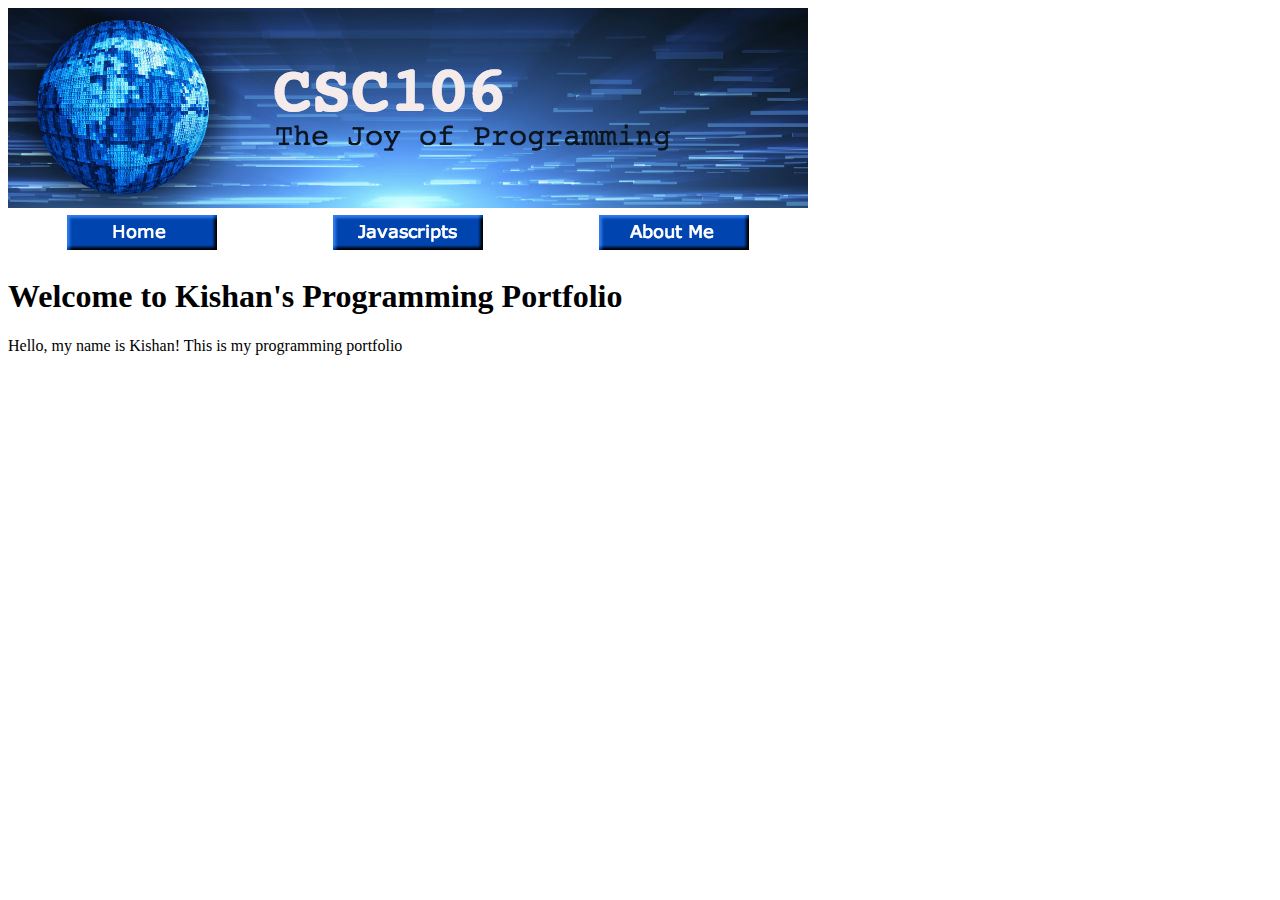
==== index.html @ 85820b56 "Update index.html" ====
<!DOCTYPE html>
<html>
    <head>
        <meta charset="utf-8">
        <title>Kishan's Programming Portfolio</title>
    </head>
    <body>
<img src = "csc106_banner.jpeg"> <br>
        <table width = "800px"> 
            <tr> 
                <td align = "center"> <a href = "index.html" > <img src = "home.png" > </td>
		        <td align = "center"> <a href = "js.html" > <img src = "js.png" > </td>
		        <td align = "center"> <a href = "abtme.html" > <img src = "abtme.png" > </td>
            </tr>
        </table>
        
        <h1> Welcome to Kishan's Programming Portfolio </h1>
        
	    Hello, my name is Kishan! This is my programming portfolio 
        
    </body>
</html>
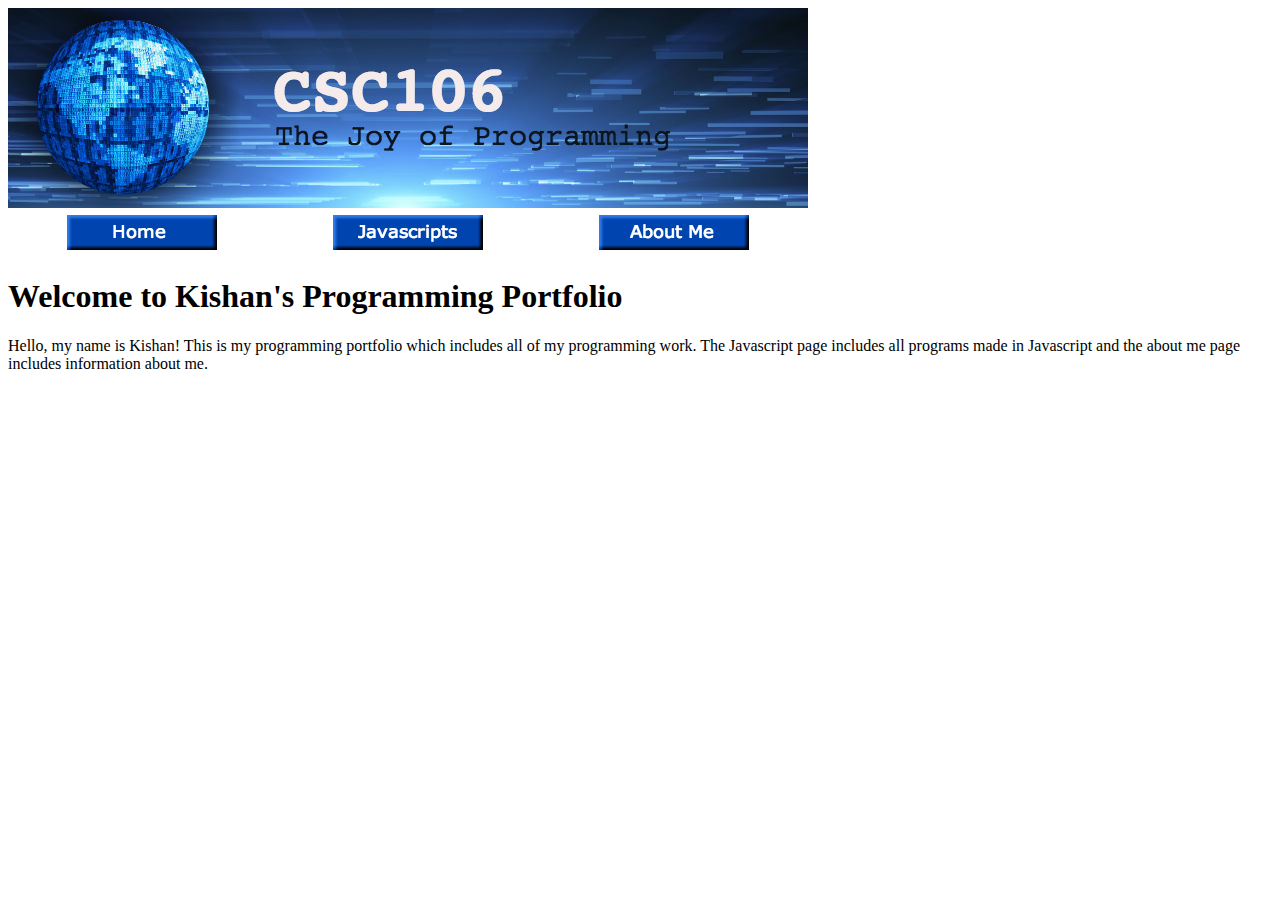
==== commit f9a4c4a7: "Update index.html" ====
--- a/index.html
+++ b/index.html
@@ -9,14 +9,15 @@
         <table width = "800px"> 
             <tr> 
                 <td align = "center"> <a href = "index.html" > <img src = "home.png" > </td>
-		        <td align = "center"> <a href = "js.html" > <img src = "js.png" > </td>
-		        <td align = "center"> <a href = "abtme.html" > <img src = "abtme.png" > </td>
+		        <td align = "center"> <a href = "javascript.html" > <img src = "js.png" > </td>
+		        <td align = "center"> <a href = "about.html" > <img src = "abtme.png" > </td>
             </tr>
         </table>
         
         <h1> Welcome to Kishan's Programming Portfolio </h1>
         
-	    Hello, my name is Kishan! This is my programming portfolio 
+	    Hello, my name is Kishan! This is my programming portfolio which includes all of my programming work. 
+	    The Javascript page includes all programs made in Javascript and the about me page includes information about me. 
         
     </body>
 </html>
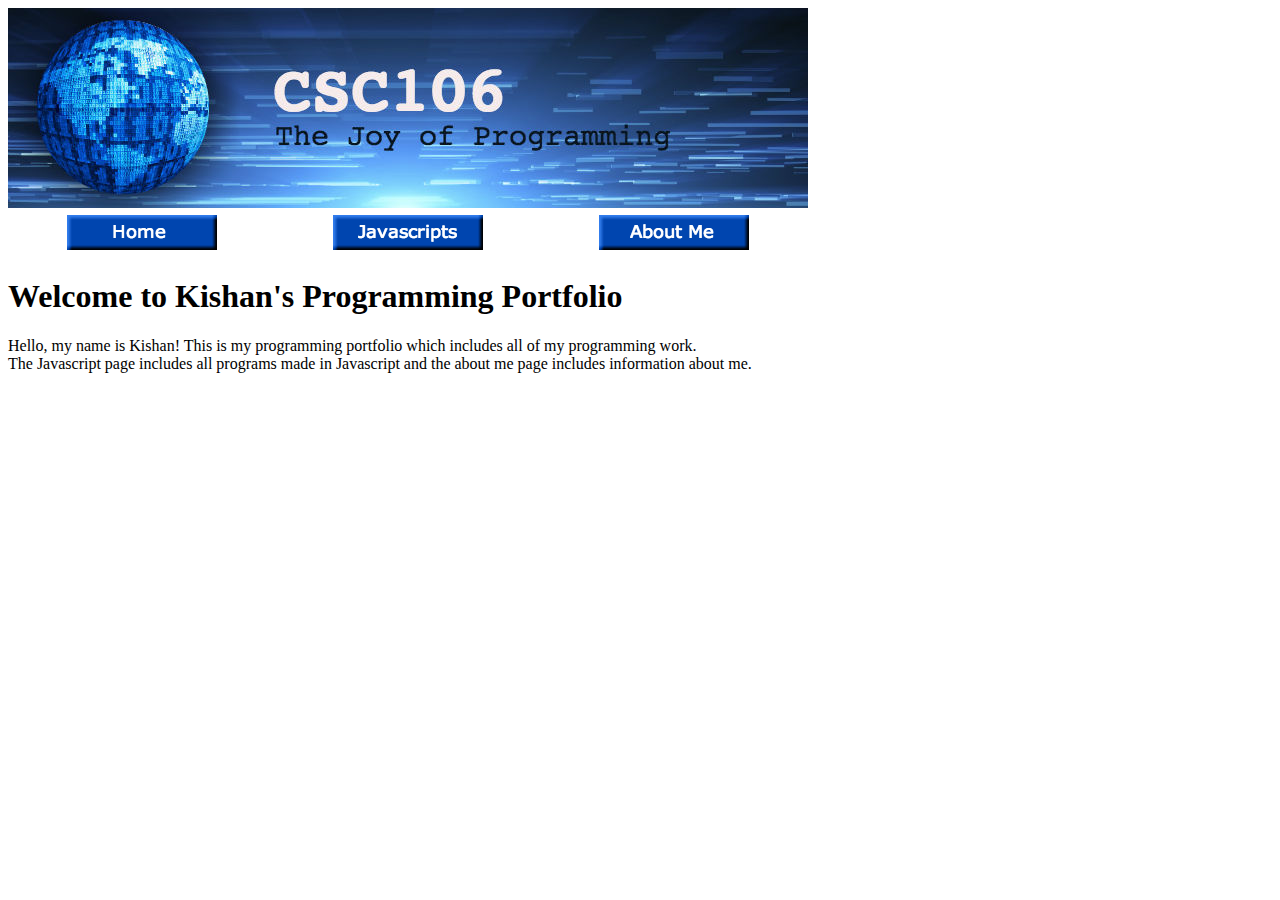
==== commit 567ee31b: "Update index.html" ====
--- a/index.html
+++ b/index.html
@@ -16,7 +16,7 @@
         
         <h1> Welcome to Kishan's Programming Portfolio </h1>
         
-	    Hello, my name is Kishan! This is my programming portfolio which includes all of my programming work. 
+	    Hello, my name is Kishan! This is my programming portfolio which includes all of my programming work. <br>
 	    The Javascript page includes all programs made in Javascript and the about me page includes information about me. 
         
     </body>
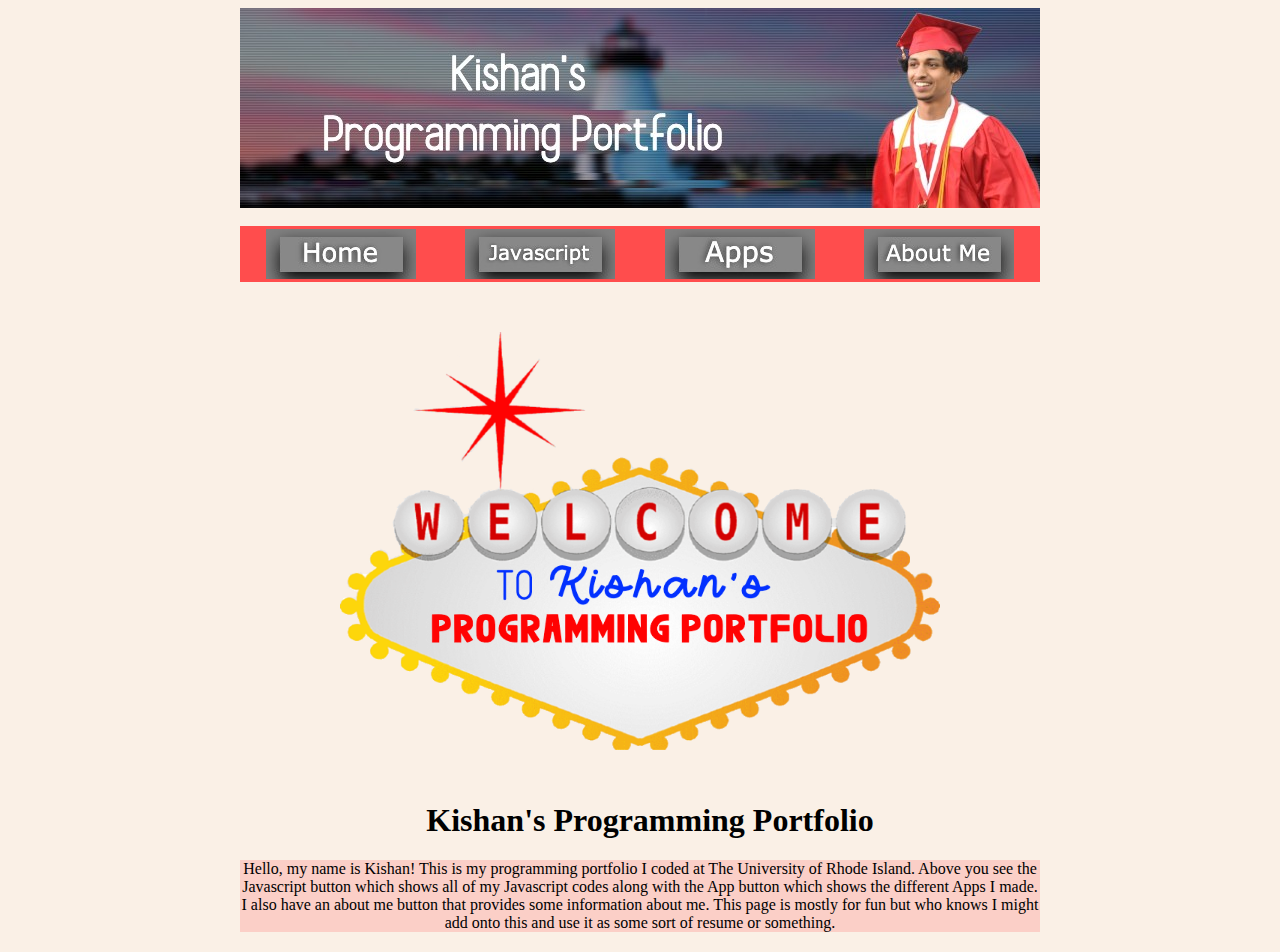
==== commit c57bca4a: "Update index.html" ====
--- a/index.html
+++ b/index.html
@@ -1,23 +1,33 @@
+
 <!DOCTYPE html>
 <html>
     <head>
         <meta charset="utf-8">
         <title>Kishan's Programming Portfolio</title>
+<link rel="stylesheet" href="style.css">
     </head>
     <body>
-<img src = "csc106_banner.jpeg"> <br>
-        <table width = "800px"> 
+<img src = "myBanner.jpg"> <br>
+        <table id = "buttons" width = "800px"> 
             <tr> 
-                <td align = "center"> <a href = "index.html" > <img src = "home.png" > </td>
-		        <td align = "center"> <a href = "javascript.html" > <img src = "js.png" > </td>
-		        <td align = "center"> <a href = "about.html" > <img src = "abtme.png" > </td>
+                <td align = "center"> <a href = "index.html" > <img src = "home.jpg" > </td>
+		<td align = "center"> <a href = "js.html" > <img src = " javascript.jpg" > </td>
+		<td align = "center "> <a href = "apps.html" > <img src = " apps.jpg" > </td>
+		<td align = "center "> <a href = "abtme.html" > <img src = " about.jpg" > </td>
             </tr>
+        
         </table>
+
+	<img id = "welcomesign" src = "welcomesign.png" width = "600px">
+
+        <h1 id = "kpph" > <strong> Kishan's </strong> Programming Portfolio </h1>
+
+
         
-        <h1> Welcome to Kishan's Programming Portfolio </h1>
-        
-	    Hello, my name is Kishan! This is my programming portfolio which includes all of my programming work. <br>
-	    The Javascript page includes all programs made in Javascript and the about me page includes information about me. 
-        
+       <p id = "homep" width = 800px> Hello, my name is Kishan! This is my programming portfolio I coded at The University of Rhode Island. 
+	       Above you see the Javascript button which shows all of my Javascript codes along with the App button which shows the different Apps I made. 
+	       I also have an about me button that provides some information about me. This page is mostly for fun but who knows I might add onto this and use it as some sort of resume or something.
+	</p>
+	
     </body>
 </html>
--- a/style.css
+++ b/style.css
@@ -0,0 +1,113 @@
+body {
+  background-color: linen;
+}
+
+h1 {
+  color: black;
+  margin-left: 20px;
+}
+
+img {
+  display: block;
+  margin-left: auto;
+  margin-right: auto;
+}
+
+#buttons {
+ margin-left: auto;
+ margin-right: auto;
+ Background-color: rgb(255,77,77);
+ 
+}
+
+#welcomesign {
+
+Margin-top: 50px;
+ 
+}
+
+#kpph {
+Margin-top: -130px;
+text-align: center;
+}
+
+#homep{
+text-align: center;
+Margin-right: auto;
+Margin-left: auto;
+Margin-bottom: 20px;
+background: rgba(255, 77, 77, .2);
+max-width: 800px;
+min-width: 100px;
+}
+
+#abth{
+Text-align: center;
+}
+
+#abtmep {
+
+ Margin-top: 30px;
+ Text-align: center;
+ Margin-left: auto;
+ Margin-right: auto;
+background: rgba(255, 77, 77, .2);
+max-width: 800px;
+min-width: 100px;
+
+}
+
+#abtdiv{
+
+}
+
+
+#aboutbody {
+background-image: url(newbdownt.png);
+}
+
+
+#kishan {
+ Float: right;
+ Margin-right: 300px;
+ Margin-left: 20px;
+
+}
+
+#carpic {
+ Float: left;
+ Margin-right: 20px;
+ Margin-left: 80px;
+
+}
+
+#vball {
+ Float: right;
+ Margin-right: 410px;
+ Margin-left: 150px;
+align = "bottom"
+}
+
+
+#targetpic{
+ Float: left;
+ Margin-right: 100px;
+ Margin-left: 150px;
+
+}
+
+#bball{
+ Float: left;
+ Margin-top: 200px;
+ Margin-right: 300px;
+ Margin-left: 300px;
+
+}
+
+
+
+
+
+
+
+
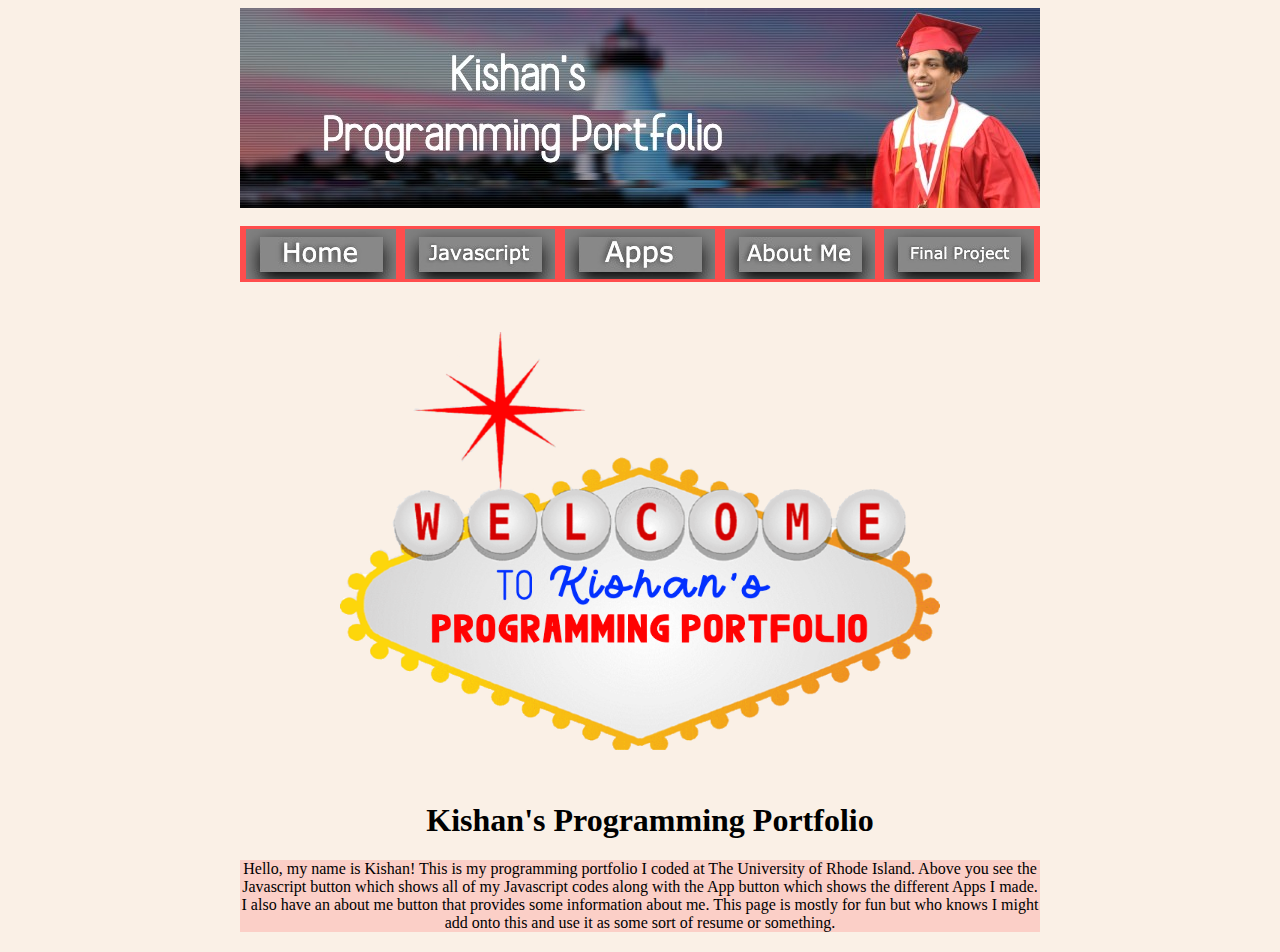
==== commit 3d3c41a9: "Update index.html" ====
--- a/index.html
+++ b/index.html
@@ -11,9 +11,10 @@
         <table id = "buttons" width = "800px"> 
             <tr> 
                 <td align = "center"> <a href = "index.html" > <img src = "home.jpg" > </td>
-		<td align = "center"> <a href = "js.html" > <img src = " javascript.jpg" > </td>
+		<td align = "center"> <a href = "javascript.html" > <img src = " javascript.jpg" > </td>
 		<td align = "center "> <a href = "apps.html" > <img src = " apps.jpg" > </td>
-		<td align = "center "> <a href = "abtme.html" > <img src = " about.jpg" > </td>
+		<td align = "center "> <a href = "about.html" > <img src = " about.jpg" > </td>
+			<td align = "center "> <a href = "finalProject.html" > <img src = " finalProjectBtn.jpg" > </td> 
             </tr>
         
         </table>
--- a/style.css
+++ b/style.css
@@ -58,7 +58,10 @@
 }
 
 #abtdiv{
-
+Margin-left: auto;
+ Margin-right: auto;
+max-width: 800px;
+min-width: 100px;
 }
 
 
@@ -69,21 +72,31 @@
 
 #kishan {
  Float: right;
- Margin-right: 300px;
+ Margin-right: 50px;
  Margin-left: 20px;
 
 }
 
 #carpic {
  Float: left;
- Margin-right: 20px;
- Margin-left: 80px;
+ Margin-right: 2px;
+ Margin-left: 8px;
 
 }
 
+#abtpics {
+ align: center;
+ Max-width = 800px
+ Min-width = 100px;
+ Display: flex;
+ Justify-content: center;
+
+}
+
+
 #vball {
  Float: right;
- Margin-right: 410px;
+ Margin-right: 350px;
  Margin-left: 150px;
 align = "bottom"
 }
@@ -91,17 +104,59 @@
 
 #targetpic{
  Float: left;
- Margin-right: 100px;
- Margin-left: 150px;
+ Margin-right: 10px;
+ Margin-left: 400px;
 
 }
 
 #bball{
  Float: left;
- Margin-top: 200px;
- Margin-right: 300px;
- Margin-left: 300px;
+ Margin-right: 10px;
+ Margin-left: 35px;
 
+}
+
+#jsh {
+ Text-align: center; 
+}
+
+#jsp{
+ Text-align: center;
+}
+
+#racingbitmoji{
+ Text-align: center;
+ Max-width = 800px
+ Min-width = 100px;
+ Float: right;
+ Margin-right: 100px;
+}
+
+#dancingbitmoji{
+
+ Float: left;
+ Text-align: center;
+ Margin-left: 100px;
+ Max-width = 800px
+ Min-width = 100px;
+ 
+}
+
+#dancePartyFun {
+ 
+ Float: below;
+ Text-align: center;
+ Margin-left: 100px;
+ Max-width = 800px
+ Min-width = 100px;
+}
+
+#racingBitFun{
+ Float: center;
+ Text-align: center;
+ Margin-left: 100px;
+ Max-width = 800px
+ Min-width = 100px;
 }
 
 
@@ -110,4 +165,3 @@
 
 
 
-
